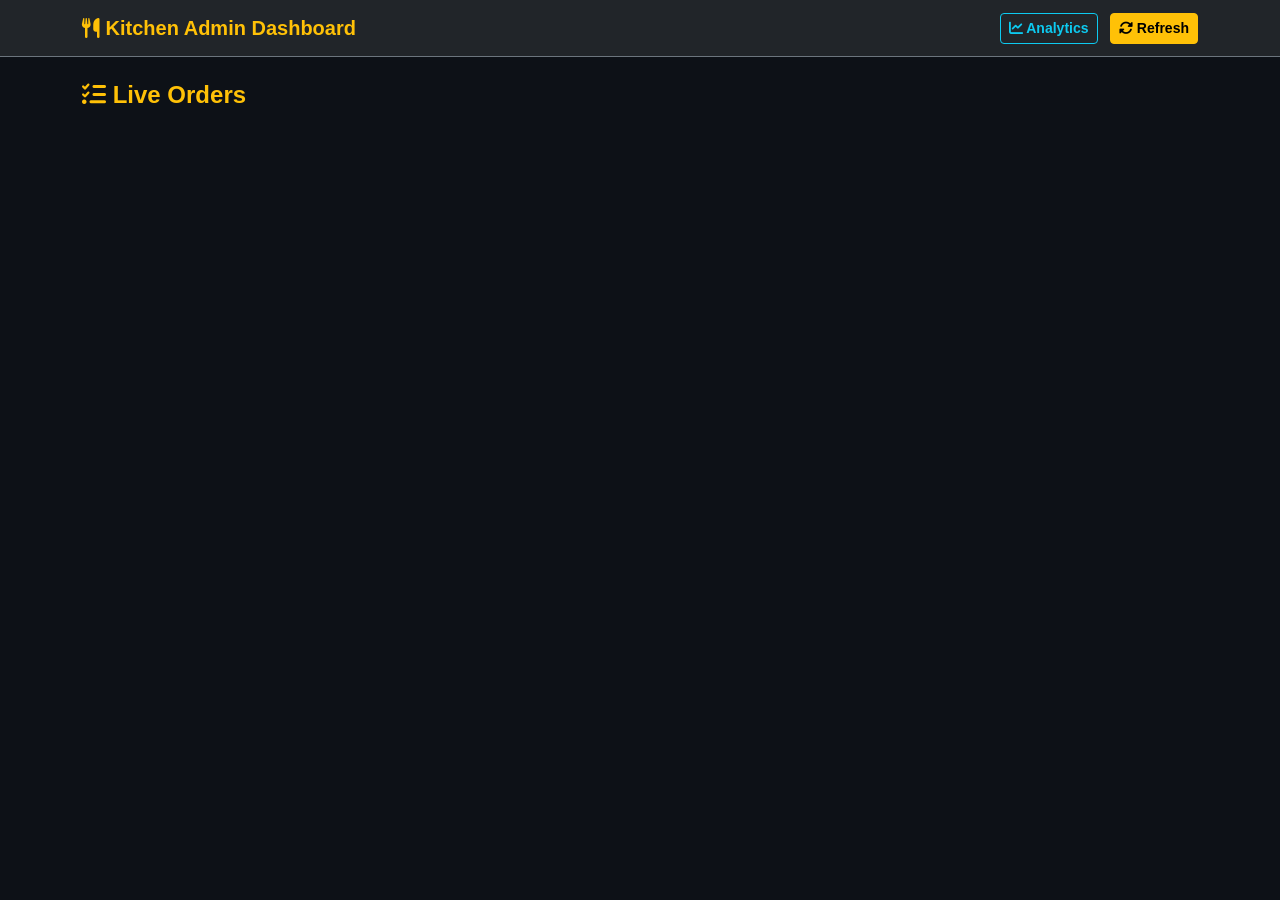
==== templates/admin.html @ fb11a971 "Update admin.html" ====
<!DOCTYPE html>
<html lang="en">
<head>
    <meta charset="UTF-8">
    <meta name="viewport" content="width=device-width, initial-scale=1.0">
    <title>Admin Dashboard | Kitchen Orders</title>
    <link rel="stylesheet" href="https://cdn.jsdelivr.net/npm/bootstrap@5.3.0/dist/css/bootstrap.min.css">
    <link rel="stylesheet" href="https://cdnjs.cloudflare.com/ajax/libs/font-awesome/6.4.0/css/all.min.css">
    <style>
        body { background-color: #0d1117; color: #fff; font-family: 'Segoe UI', sans-serif; }
        .order-card { background: #161b22; border: 1px solid #30363d; border-radius: 10px; }
    </style>
</head>
<body>

    <nav class="navbar navbar-dark bg-dark border-bottom border-secondary mb-4">
        <div class="container">
            <span class="navbar-brand fw-bold text-warning"><i class="fa-solid fa-utensils"></i> Kitchen Admin Dashboard</span>
            <div>
                <a href="/analytics" class="btn btn-outline-info btn-sm fw-bold me-2"><i class="fa-solid fa-chart-line"></i> Analytics</a>
                <button onclick="fetchOrders()" class="btn btn-warning btn-sm fw-bold"><i class="fa-solid fa-rotate"></i> Refresh</button>
            </div>
        </div>
    </nav>

    <div class="container">
        <h4 class="fw-bold text-warning mb-3"><i class="fa-solid fa-list-check"></i> Live Orders</h4>
        <div class="row g-3" id="ordersContainer"></div>
    </div>

    <script>
        async function fetchOrders() {
            try {
                const res = await fetch('/api/admin/orders');
                const data = await res.json();
                const container = document.getElementById('ordersContainer');
                container.innerHTML = '';

                if(data.orders.length === 0) {
                    container.innerHTML = '<div class="text-secondary text-center my-5">No orders received yet.</div>';
                    return;
                }

                data.orders.forEach(ord => {
                    let itemsHTML = '';
                    ord.items.forEach(i => {
                        itemsHTML += `<li class="d-flex justify-content-between"><span>${i.name} (x${i.qty})</span><strong>₹${i.price * i.qty}</strong></li>`;
                    });

                    const isPending = ord.status.includes('Pending');
                    const statusBadge = isPending 
                        ? `<span class="badge bg-warning text-dark">${ord.status}</span>` 
                        : `<span class="badge bg-success">${ord.status}</span>`;

                    const actionBtn = isPending 
                        ? `<button class="btn btn-success btn-sm w-100 fw-bold mt-2" onclick="markCompleted('${ord.id}')"><i class="fa-solid fa-check-double me-1"></i> Mark as Completed</button>`
                        : `<button class="btn btn-outline-secondary btn-sm w-100 fw-bold mt-2" disabled>Completed</button>`;

                    container.innerHTML += `
                        <div class="col-md-6 col-12">
                            <div class="order-card p-3 border-warning">
                                <div class="d-flex justify-content-between align-items-center mb-2">
                                    <span class="badge bg-warning text-dark fw-bold fs-6">Order #${ord.id}</span>
                                    ${statusBadge}
                                </div>
                                <h5 class="fw-bold text-white mb-1">Table No: ${ord.table_no}</h5>
                                <p class="text-secondary small mb-2">Customer: ${ord.customer_name} | Time: ${ord.time}</p>
                                <hr class="border-secondary my-2">
                                <ul class="list-unstyled small text-light mb-2">${itemsHTML}</ul>
                                <div class="d-flex justify-content-between fw-bold text-success fs-5 border-top border-secondary pt-2 mb-2">
                                    <span>Total:</span>
                                    <span>₹${ord.total}</span>
                                </div>
                                ${actionBtn}
                            </div>
                        </div>
                    `;
                });
            } catch(e) { console.error('Failed to load orders'); }
        }

        async function markCompleted(orderId) {
            try {
                const res = await fetch('/api/admin/complete_order', {
                    method: 'POST',
                    headers: { 'Content-Type': 'application/json' },
                    body: JSON.stringify({ order_id: orderId })
                });
                const data = await res.json();
                if(data.success) {
                    fetchOrders(); // Refresh status immediately
                }
            } catch(e) { alert('Failed to update status'); }
        }

        setInterval(fetchOrders, 5000);
        fetchOrders();
    </script>
</body>
</html>
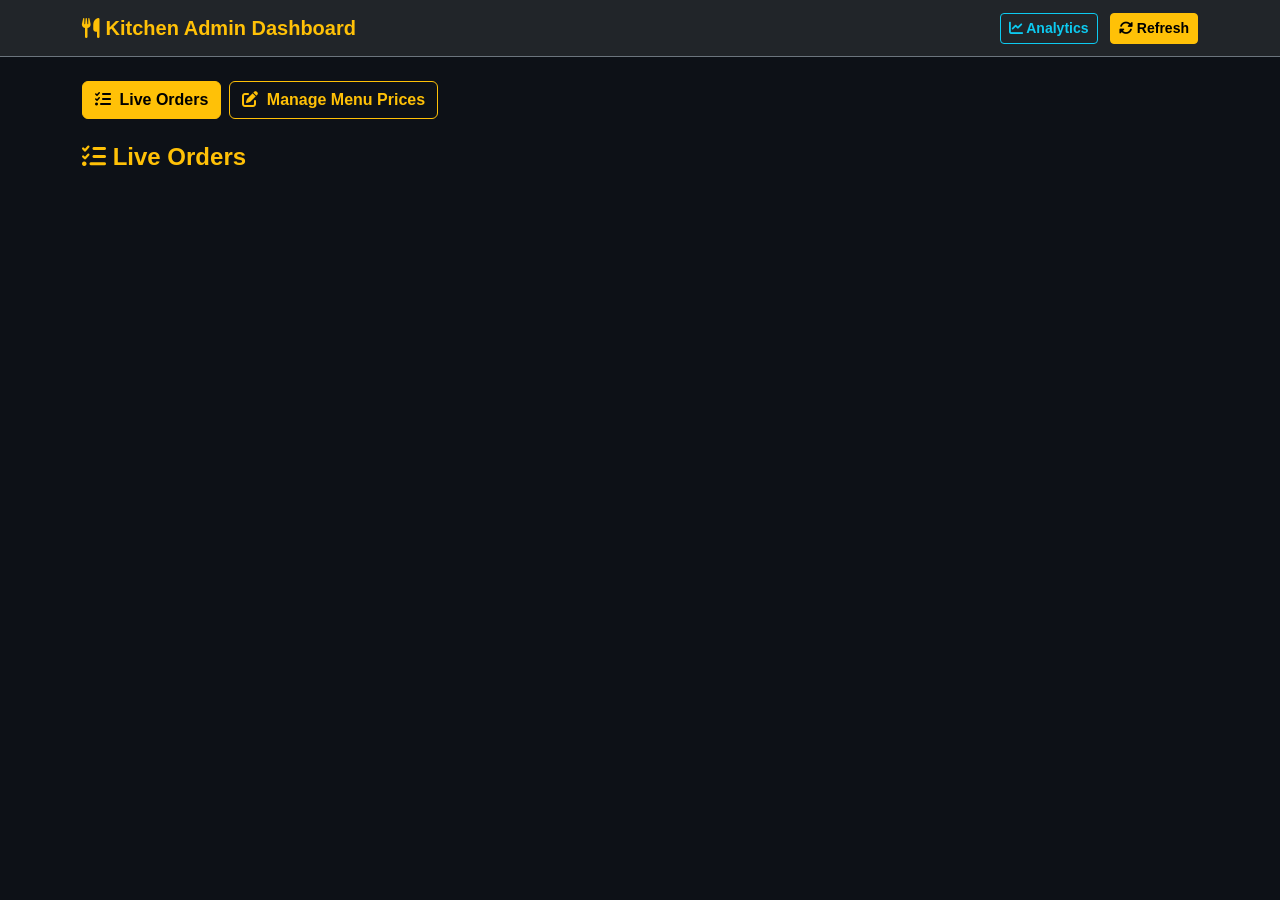
==== commit 87f19190: "Update admin.html" ====
--- a/templates/admin.html
+++ b/templates/admin.html
@@ -3,32 +3,134 @@
 <head>
     <meta charset="UTF-8">
     <meta name="viewport" content="width=device-width, initial-scale=1.0">
-    <title>Admin Dashboard | Kitchen Orders</title>
+    <title>Admin Dashboard | Kitchen Orders & Menu</title>
     <link rel="stylesheet" href="https://cdn.jsdelivr.net/npm/bootstrap@5.3.0/dist/css/bootstrap.min.css">
     <link rel="stylesheet" href="https://cdnjs.cloudflare.com/ajax/libs/font-awesome/6.4.0/css/all.min.css">
     <style>
         body { background-color: #0d1117; color: #fff; font-family: 'Segoe UI', sans-serif; }
         .order-card { background: #161b22; border: 1px solid #30363d; border-radius: 10px; }
+        .table-dark-custom { background-color: #161b22; color: #fff; border: 1px solid #30363d; }
+
+        /* 🖨️ बिल प्रिंटिंगसाठी खास फॉरमॅट स्टाइल */
+        @media print {
+            body * { visibility: hidden; }
+            #printableReceipt, #printableReceipt * { visibility: visible; }
+            #printableReceipt {
+                position: absolute; left: 0; top: 0; width: 100%;
+                color: #000 !important; background: #fff !important;
+                padding: 15px; font-family: 'Courier New', Courier, monospace;
+            }
+            .no-print { display: none !important; }
+        }
     </style>
 </head>
 <body>
 
-    <nav class="navbar navbar-dark bg-dark border-bottom border-secondary mb-4">
+    <nav class="navbar navbar-dark bg-dark border-bottom border-secondary mb-4 no-print">
         <div class="container">
             <span class="navbar-brand fw-bold text-warning"><i class="fa-solid fa-utensils"></i> Kitchen Admin Dashboard</span>
             <div>
                 <a href="/analytics" class="btn btn-outline-info btn-sm fw-bold me-2"><i class="fa-solid fa-chart-line"></i> Analytics</a>
-                <button onclick="fetchOrders()" class="btn btn-warning btn-sm fw-bold"><i class="fa-solid fa-rotate"></i> Refresh</button>
+                <button onclick="fetchOrders(); fetchMenuItems();" class="btn btn-warning btn-sm fw-bold"><i class="fa-solid fa-rotate"></i> Refresh</button>
             </div>
         </div>
     </nav>
 
-    <div class="container">
-        <h4 class="fw-bold text-warning mb-3"><i class="fa-solid fa-list-check"></i> Live Orders</h4>
-        <div class="row g-3" id="ordersContainer"></div>
+    <div class="container no-print mb-4">
+        <!-- 📌 Section Navigation Buttons -->
+        <div class="d-flex gap-2 mb-4">
+            <button class="btn btn-warning fw-bold" id="btnLiveOrders" onclick="switchTab('orders')">
+                <i class="fa-solid fa-list-check me-1"></i> Live Orders
+            </button>
+            <button class="btn btn-outline-warning fw-bold" id="btnMenuManage" onclick="switchTab('menu')">
+                <i class="fa-solid fa-pen-to-square me-1"></i> Manage Menu Prices
+            </button>
+        </div>
+
+        <!-- 1️⃣ Live Orders Section -->
+        <div id="ordersSection">
+            <h4 class="fw-bold text-warning mb-3"><i class="fa-solid fa-list-check"></i> Live Orders</h4>
+            <div class="row g-3" id="ordersContainer"></div>
+        </div>
+
+        <!-- 2️⃣ Menu Price Management Section (New Feature) -->
+        <div id="menuSection" style="display: none;">
+            <h4 class="fw-bold text-warning mb-3"><i class="fa-solid fa-tags"></i> Update Menu Prices</h4>
+            <div class="table-responsive order-card p-3">
+                <table class="table table-dark table-hover align-middle mb-0">
+                    <thead>
+                        <tr class="text-warning border-secondary">
+                            <th>ID</th>
+                            <th>Item Name</th>
+                            <th>Current Price (₹)</th>
+                            <th>New Price (₹)</th>
+                            <th>Action</th>
+                        </tr>
+                    </thead>
+                    <tbody id="menuItemsContainer">
+                        <!-- JS द्वारे मेनू आयटम्स लोड होतील -->
+                    </tbody>
+                </table>
+            </div>
+        </div>
     </div>
 
+    <!-- 🧾 प्रिंट होणारे लपवलेले बिल (Hidden Receipt) -->
+    <div id="printableReceipt" style="display: none;">
+        <div style="text-align: center; border-bottom: 2px dashed #000; padding-bottom: 10px; margin-bottom: 10px;">
+            <h2 style="margin: 0; font-weight: bold;">THE ROYAL SPICE</h2>
+            <p style="margin: 2px 0; font-size: 14px;">Delicious Food & Fine Dining</p>
+            <p style="margin: 0; font-size: 12px;">Contact: +91 9876543210</p>
+        </div>
+
+        <div style="font-size: 14px; margin-bottom: 10px;">
+            <div><strong>Order ID:</strong> <span id="bill_id"></span></div>
+            <div><strong>Customer:</strong> <span id="bill_cust"></span></div>
+            <div><strong>Table No:</strong> <span id="bill_table"></span></div>
+            <div><strong>Date & Time:</strong> <span id="bill_datetime"></span></div>
+        </div>
+
+        <table style="width: 100%; text-align: left; border-top: 1px solid #000; border-bottom: 1px solid #000; font-size: 14px; margin-bottom: 10px; padding: 5px 0;">
+            <thead>
+                <tr>
+                    <th style="padding: 5px 0;">Item Details</th>
+                </tr>
+            </thead>
+            <tbody id="bill_items_list">
+                <!-- Items Javascript द्वारे भरले जातील -->
+            </tbody>
+        </table>
+
+        <div style="text-align: right; font-size: 16px; font-weight: bold; border-bottom: 2px dashed #000; padding-bottom: 10px;">
+            Total Amount: ₹<span id="bill_total"></span>
+        </div>
+
+        <div style="text-align: center; margin-top: 15px; font-size: 12px;">
+            *** Thank You! Visit Again ***
+        </div>
+    </div>
+
+    <script src="https://cdn.jsdelivr.net/npm/bootstrap@5.3.0/dist/js/bootstrap.bundle.min.js"></script>
     <script>
+        let allOrders = [];
+
+        // Tab Switcher (Live Orders ⇄ Manage Prices)
+        function switchTab(tab) {
+            if(tab === 'orders') {
+                document.getElementById('ordersSection').style.display = 'block';
+                document.getElementById('menuSection').style.display = 'none';
+                document.getElementById('btnLiveOrders').className = 'btn btn-warning fw-bold';
+                document.getElementById('btnMenuManage').className = 'btn btn-outline-warning fw-bold';
+            } else {
+                document.getElementById('ordersSection').style.display = 'none';
+                document.getElementById('menuSection').style.display = 'block';
+                document.getElementById('btnLiveOrders').className = 'btn btn-outline-warning fw-bold';
+                document.getElementById('btnMenuManage').className = 'btn btn-warning fw-bold';
+                fetchMenuItems();
+            }
+        }
+
+        // Live Orders Fetch करणे
         async function fetchOrders() {
             try {
                 const res = await fetch('/api/admin/orders');
@@ -41,20 +143,17 @@
                     return;
                 }
 
+                allOrders = data.orders;
+
                 data.orders.forEach(ord => {
-                    let itemsHTML = '';
-                    ord.items.forEach(i => {
-                        itemsHTML += `<li class="d-flex justify-content-between"><span>${i.name} (x${i.qty})</span><strong>₹${i.price * i.qty}</strong></li>`;
-                    });
-
                     const isPending = ord.status.includes('Pending');
                     const statusBadge = isPending 
                         ? `<span class="badge bg-warning text-dark">${ord.status}</span>` 
                         : `<span class="badge bg-success">${ord.status}</span>`;
 
                     const actionBtn = isPending 
-                        ? `<button class="btn btn-success btn-sm w-100 fw-bold mt-2" onclick="markCompleted('${ord.id}')"><i class="fa-solid fa-check-double me-1"></i> Mark as Completed</button>`
-                        : `<button class="btn btn-outline-secondary btn-sm w-100 fw-bold mt-2" disabled>Completed</button>`;
+                        ? `<button class="btn btn-success btn-sm fw-bold me-2 flex-grow-1" onclick="markCompleted(${ord.id})"><i class="fa-solid fa-check-double me-1"></i> Mark Completed</button>`
+                        : `<button class="btn btn-outline-secondary btn-sm fw-bold me-2 flex-grow-1" disabled>Completed</button>`;
 
                     container.innerHTML += `
                         <div class="col-md-6 col-12">
@@ -64,14 +163,19 @@
                                     ${statusBadge}
                                 </div>
                                 <h5 class="fw-bold text-white mb-1">Table No: ${ord.table_no}</h5>
-                                <p class="text-secondary small mb-2">Customer: ${ord.customer_name} | Time: ${ord.time}</p>
+                                <p class="text-secondary small mb-2">Customer: ${ord.customer_name} | Date: ${ord.date} (${ord.time})</p>
                                 <hr class="border-secondary my-2">
-                                <ul class="list-unstyled small text-light mb-2">${itemsHTML}</ul>
-                                <div class="d-flex justify-content-between fw-bold text-success fs-5 border-top border-secondary pt-2 mb-2">
+                                <p class="small text-light mb-2"><strong>Items:</strong> ${ord.items_str}</p>
+                                <div class="d-flex justify-content-between fw-bold text-success fs-5 border-top border-secondary pt-2 mb-3">
                                     <span>Total:</span>
                                     <span>₹${ord.total}</span>
                                 </div>
-                                ${actionBtn}
+                                <div class="d-flex justify-content-between">
+                                    ${actionBtn}
+                                    <button class="btn btn-outline-warning btn-sm fw-bold" onclick="printBill(${ord.id})">
+                                        <i class="fa-solid fa-print me-1"></i> Print Bill
+                                    </button>
+                                </div>
                             </div>
                         </div>
                     `;
@@ -79,6 +183,7 @@
             } catch(e) { console.error('Failed to load orders'); }
         }
 
+        // Order Complete करणे
         async function markCompleted(orderId) {
             try {
                 const res = await fetch('/api/admin/complete_order', {
@@ -87,10 +192,89 @@
                     body: JSON.stringify({ order_id: orderId })
                 });
                 const data = await res.json();
+                if(data.success) { fetchOrders(); }
+            } catch(e) { alert('Failed to update status'); }
+        }
+
+        // ✏️ Menu Items Fetch करणे (Price Update साठी)
+        async function fetchMenuItems() {
+            try {
+                const res = await fetch('/api/menu'); // तुमचा मेनू Get करायचा API Endpoint
+                const data = await res.json();
+                const tbody = document.getElementById('menuItemsContainer');
+                tbody.innerHTML = '';
+
+                if(!data.menu || data.menu.length === 0) {
+                    tbody.innerHTML = '<tr><td colspan="5" class="text-center text-secondary">No menu items found.</td></tr>';
+                    return;
+                }
+
+                data.menu.forEach(item => {
+                    tbody.innerHTML += `
+                        <tr>
+                            <td>#${item.id}</td>
+                            <td class="fw-bold">${item.name}</td>
+                            <td class="text-warning fw-bold">₹${item.price}</td>
+                            <td style="width: 150px;">
+                                <input type="number" id="price_input_${item.id}" class="form-control form-control-sm bg-dark text-white border-secondary" value="${item.price}">
+                            </td>
+                            <td>
+                                <button class="btn btn-sm btn-warning fw-bold" onclick="updateItemPrice(${item.id})">
+                                    <i class="fa-solid fa-floppy-disk me-1"></i> Save
+                                </button>
+                            </td>
+                        </tr>
+                    `;
+                });
+            } catch(e) { console.error('Failed to load menu items'); }
+        }
+
+        // 💾 Price Update API पाठवणे
+        async function updateItemPrice(itemId) {
+            const newPrice = document.getElementById(`price_input_${itemId}`).value;
+            if(!newPrice || newPrice <= 0) {
+                alert('कृपया योग्य किंमत टाका!');
+                return;
+            }
+
+            try {
+                const res = await fetch('/api/admin/update_item', {
+                    method: 'POST',
+                    headers: { 'Content-Type': 'application/json' },
+                    body: JSON.stringify({ id: itemId, price: newPrice })
+                });
+                const data = await res.json();
                 if(data.success) {
-                    fetchOrders(); // Refresh status immediately
+                    alert('किंमत यशस्विपणे अपडेट झाली! ✅');
+                    fetchMenuItems();
+                } else {
+                    alert('Error: ' + data.error);
                 }
-            } catch(e) { alert('Failed to update status'); }
+            } catch(e) { alert('Failed to update price'); }
+        }
+
+        // 🖨️ बिल प्रिंट करण्याचे फंक्शन
+        function printBill(orderId) {
+            const ord = allOrders.find(o => o.id === orderId);
+            if(!ord) return;
+
+            document.getElementById('bill_id').innerText = '#' + ord.id;
+            document.getElementById('bill_cust').innerText = ord.customer_name;
+            document.getElementById('bill_table').innerText = ord.table_no;
+            document.getElementById('bill_datetime').innerText = `${ord.date} (${ord.time})`;
+            document.getElementById('bill_total').innerText = ord.total;
+
+            const itemsArr = ord.items_str.split(',');
+            let itemsHTML = '';
+            itemsArr.forEach(item => {
+                itemsHTML += `<tr><td style="padding: 3px 0;">• ${item.trim()}</td></tr>`;
+            });
+            document.getElementById('bill_items_list').innerHTML = itemsHTML;
+
+            const receiptDiv = document.getElementById('printableReceipt');
+            receiptDiv.style.display = 'block';
+            window.print();
+            receiptDiv.style.display = 'none';
         }
 
         setInterval(fetchOrders, 5000);
